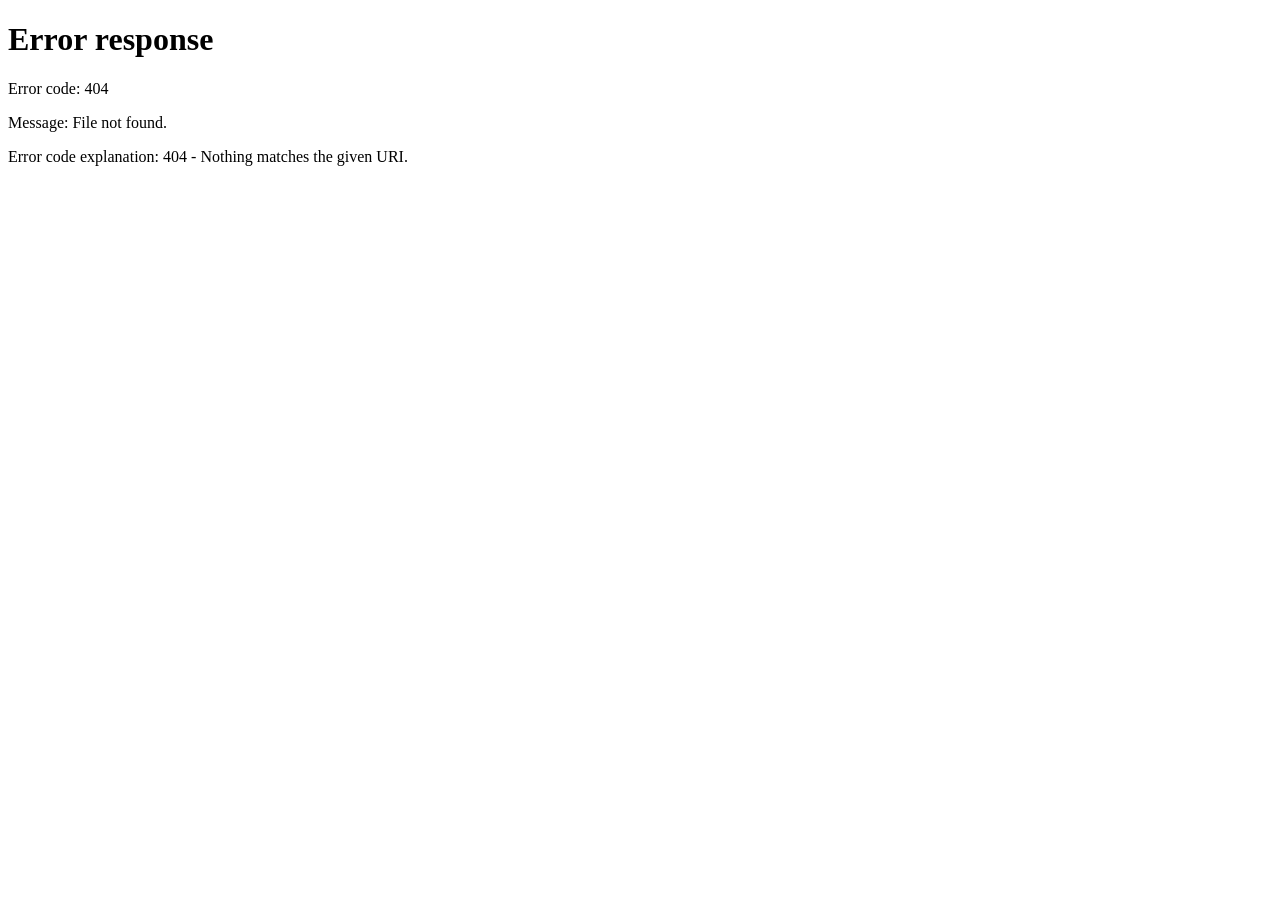
==== dashboard.html @ f6bc41f4 "Update dashboard.html" ====
<!DOCTYPE html>
<html>
<head>
    <title>Dashboard</title>
    <!-- Bootstrap CSS -->
<link href="https://cdn.jsdelivr.net/npm/bootstrap@5.3.0/dist/css/bootstrap.min.css" rel="stylesheet">
<link href="https://fonts.googleapis.com/css2?family=Poppins&display=swap" rel="stylesheet">
<!-- Bootstrap Icons -->
<link rel="stylesheet" href="https://cdn.jsdelivr.net/npm/bootstrap-icons@1.10.5/font/bootstrap-icons.css">

<!-- CSS -->
<link rel="stylesheet" href="styles.css">
</head>
<body>

<!-- Navbar -->
<nav class="navbar navbar-dark bg-dark">
  <div class="container">
    <span class="navbar-brand">Dashboard</span>
    <button class="btn btn-danger">Logout</button>
  </div>
</nav>

<!-- Main Content -->
<div class="container mt-5">
  
  <!-- Welcome Row -->
  <div class="row mb-4">
    <div class="col-12">
      <h2>Welcome User 👋</h2>
      <p class="text-muted">You have successfully logged in.</p>
    </div>
  </div>

  <!-- Cards Row -->
  <div class="row">

    <!-- Card 1 -->
    <div class="col-12 col-md-6 mb-4">
      <div class="card p-3 shadow">
        <h5>Profile</h5>
        <p>View and update your profile details.</p>
        <!--<button onclick="logout()" class="btn btn-primary">Go</button>-->
        <button class="btn btn-primary" disabled>Coming Soon</button>
      </div>
    </div>

    <!-- Card 2 -->
    <div class="col-12 col-md-6 mb-4">
      <div class="card p-3 shadow">
        <h5>Register User</h5>
        <p>Create a new account.</p>
        <a href="register.html" class="btn btn-success">Register</a>
      </div>
    </div>

  </div>

</div>

<script src="https://cdn.jsdelivr.net/npm/bootstrap@5.3.0/dist/js/bootstrap.bundle.min.js"></script>
<script>
// Get user data
let user = JSON.parse(localStorage.getItem("user"));

// Show username
if (user) {
  document.querySelector("h2").innerText = "Welcome " + user.name + " 👋";
} else {
  // If no user, go back to login
  window.location.href = "login.html";
}

// Logout function
function logout() {
  localStorage.removeItem("user");
  window.location.href = "login.html";
}
</script>

</body>
</html>
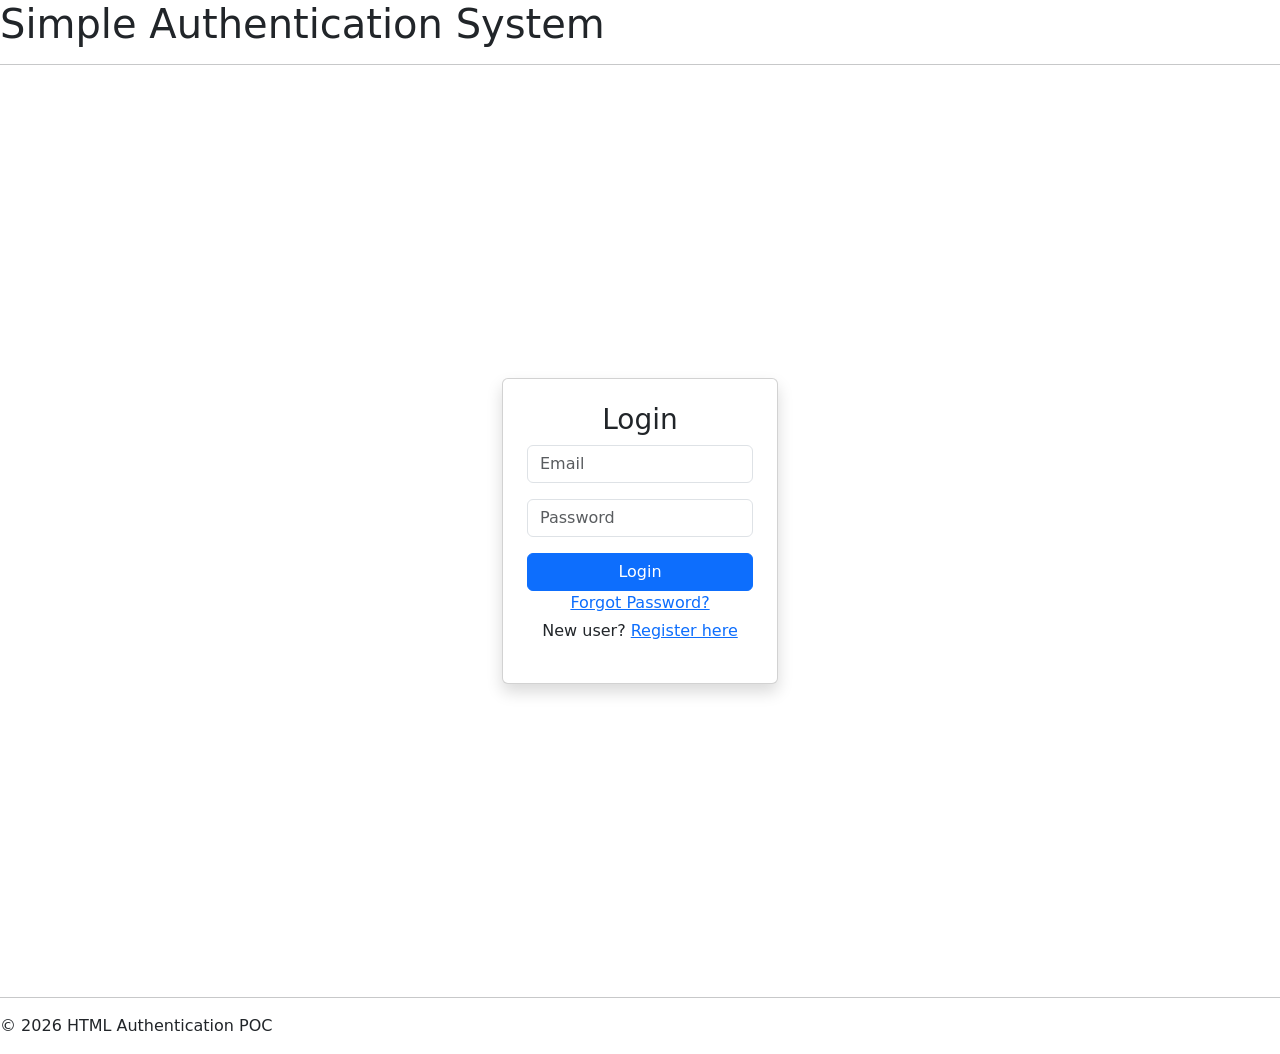
==== commit 9a419694: "Update dashboard.html" ====
--- a/dashboard.html
+++ b/dashboard.html
@@ -68,13 +68,13 @@
   document.querySelector("h2").innerText = "Welcome " + user.name + " 👋";
 } else {
   // If no user, go back to login
-  window.location.href = "login.html";
+  window.location.href = "index.html";
 }
 
 // Logout function
 function logout() {
   localStorage.removeItem("user");
-  window.location.href = "login.html";
+  window.location.href = "index.html";
 }
 </script>
 
